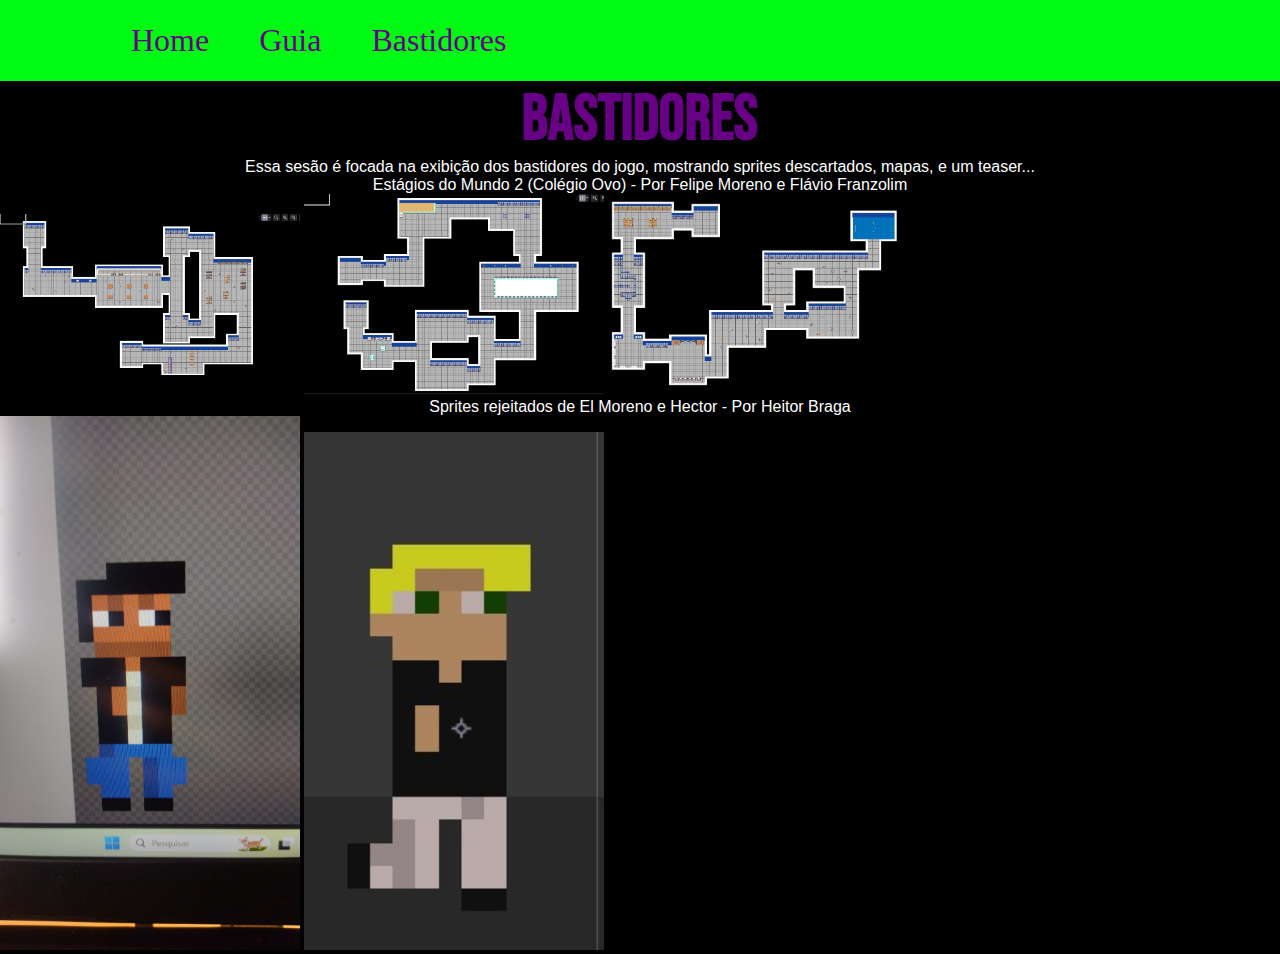
==== contato.html @ 9c11f46e "Add files via upload" ====
<!DOCTYPE html>
<html>
<head>
  <meta charset="utf-8">
  <meta name="viewport" content="width=device-width">
  <title>Os Molecotes - Oficial</title>
  <link href="css/style.css" rel="stylesheet" type="text/css" />
  <link rel="preconnect" href="https://fonts.googleapis.com">
  <link rel="preconnect" href="https://fonts.gstatic.com" crossorigin>
  <link href="https://fonts.googleapis.com/css2?family=Bebas+Neue&display=swap" rel="stylesheet">
</head>

  <body>
    <header  class="cabecalho">
      <nav  class="cabecalho__menu">
        <a class="cabecalho__menu__link" href ="index.html"> Home </a>
        <a class="cabecalho__menu__link" href ="sobre.html"> Guia </a>
        <a class="cabecalho__menu__link" href ="contato.html"> Bastidores </a>
    </nav>
    </header>
    <h1>Bastidores</h1>

    <p>
      Essa sesão é focada na exibição dos bastidores do jogo, mostrando sprites descartados, mapas, e um teaser...
      
    </p>

    <p>
       Estágios do Mundo 2 (Colégio Ovo) - Por Felipe Moreno e Flávio Franzolim
    </p>

    <img src="img/Cenário(escola).jpg" alt="Ovo" width="300" >
    <img src="img/Cenário2(Escola).jpg" alt="Ovo2" width="300" >
    <img src="img/Cenário3(Escola).jpg" alt="Ovo3" width="300" >

    <p>
       Sprites rejeitados de El Moreno e Hector - Por Heitor Braga
    </p>

    <img src="img/Bastidores1.jpg" alt="Moreninho" width="300" >
    <img src="img/Bastidores2.jpg" alt="Camargo" width="300" >
    
       </body>

    </html>
---- css/style.css ----
html {
  height: 100%;
  width: 100%;
}


body{
  background-color: #000000;  
  color: #ffffff;
  font-family: Verdana, Geneva, Tahoma, sans-serif;
}

@import url('https://fonts.googleapis.com/css2?family=Open+Sans:wght@300;400;500&display=swap');
:root{
    --fonte-titulo:"Open Sans";
    --fonte-texto:"Open Sans", "sans-serif";
    --cor-titulo:rgb(104, 0, 133);
  --fundo-titulo:rgb(0, 250, 17);
}
*{
    margin: 0;
    padding: 0;
}
body{
    box-sizing: border-box;
    background-color: black;
    color:white;
}
.cabecalho{
    padding: 1.5% 0% 1.5% 10%;
    background-image: linear-gradient(var(--fundo-titulo),#00fa11);
    border: solid;
    border-color: rgb(0, 250, 17);
}
.cabecalho__menu {
    display:flex;
    gap: 50px;
}
.cabecalho__menu__link{
    font-family: var(--fonte-titulo);
    font-size: 2.0rem;
    font-weight: 500;
    color: var(--cor-titulo);
    text-decoration: none;
}


h1{
  text-align: center;
  color: #680085;
  font-family: "Bebas Neue", sans-serif;
  font-size: 400%;
  
}
p{
  text-align: justify;
   text-align: center;
}
a{
  text-decoration: nome;
  color: #00fa11;
  size: 14px
  ;
}
a:hover{
  color:#680085;
  size: 16px;
}

p2{
  text-decoration: nome;
  color: #00fa11;
  size: 14px
  text-align: center
  ;
  }
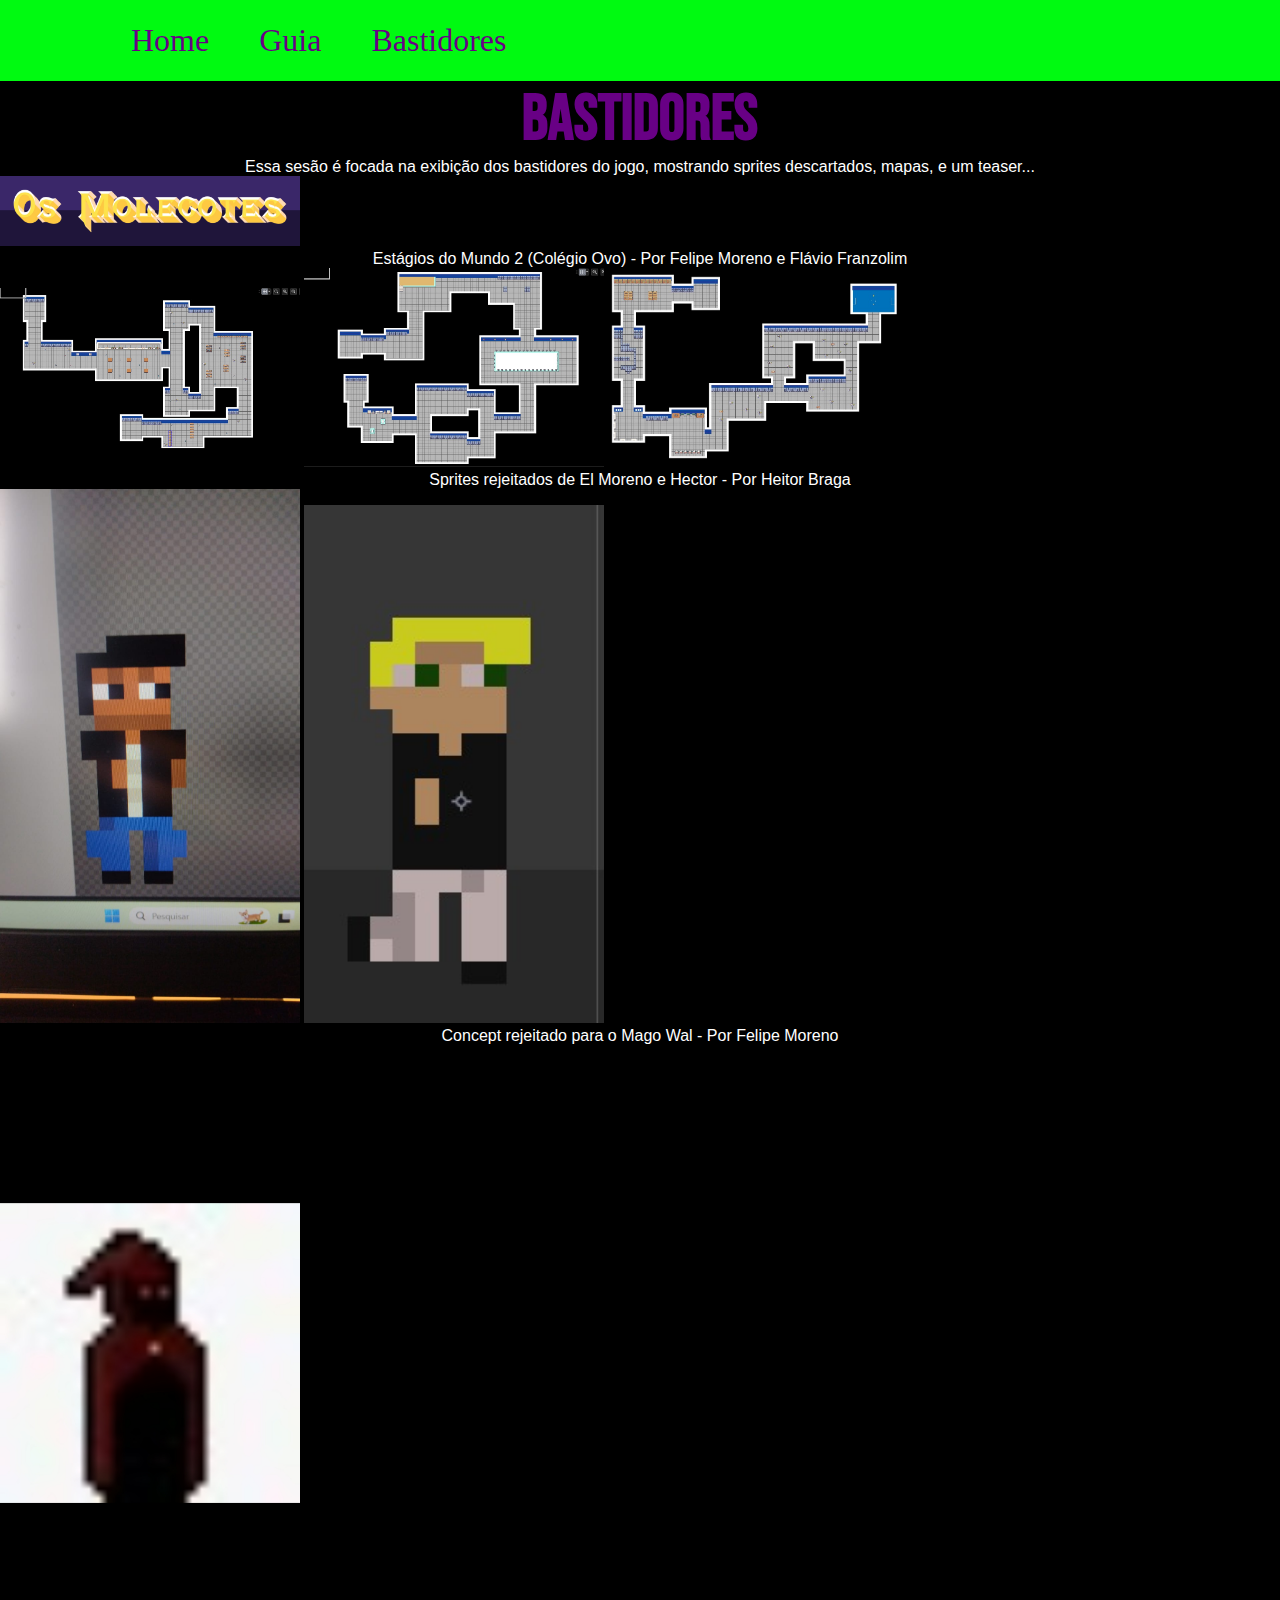
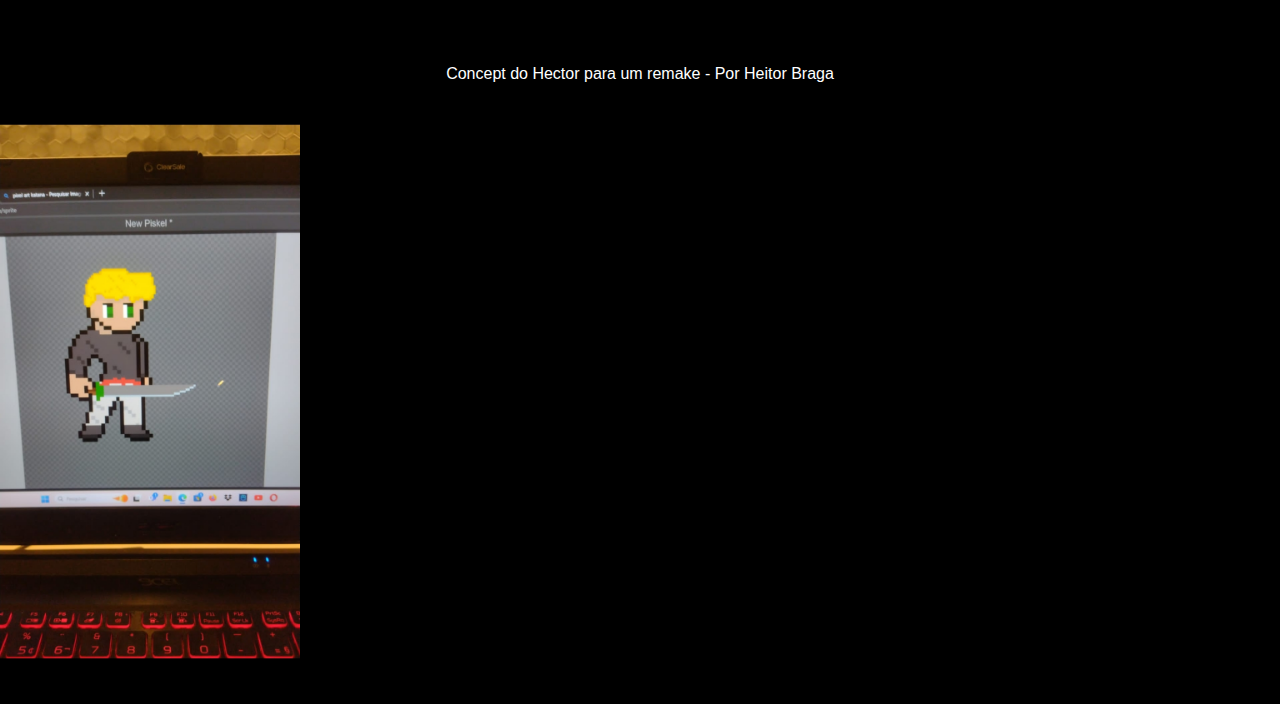
==== commit 6cdda3d8: "Add files via upload" ====
--- a/contato.html
+++ b/contato.html
@@ -25,6 +25,8 @@
       
     </p>
 
+    <img src="img/molecotes.jpg" alt="título" width="300" >
+   
     <p>
        Estágios do Mundo 2 (Colégio Ovo) - Por Felipe Moreno e Flávio Franzolim
     </p>
@@ -39,6 +41,18 @@
 
     <img src="img/Bastidores1.jpg" alt="Moreninho" width="300" >
     <img src="img/Bastidores2.jpg" alt="Camargo" width="300" >
+
+    <p>
+       Concept rejeitado para o Mago Wal - Por Felipe Moreno
+    </p>
+
+    <img src="img/wal.jpg" alt="Mage" width="300" >
+
+    <p>
+       Concept do Hector para um remake - Por Heitor Braga
+    </p>
+
+    <img src="img/camargo.jpg" alt="Cavalga" width="300" >
     
        </body>
 
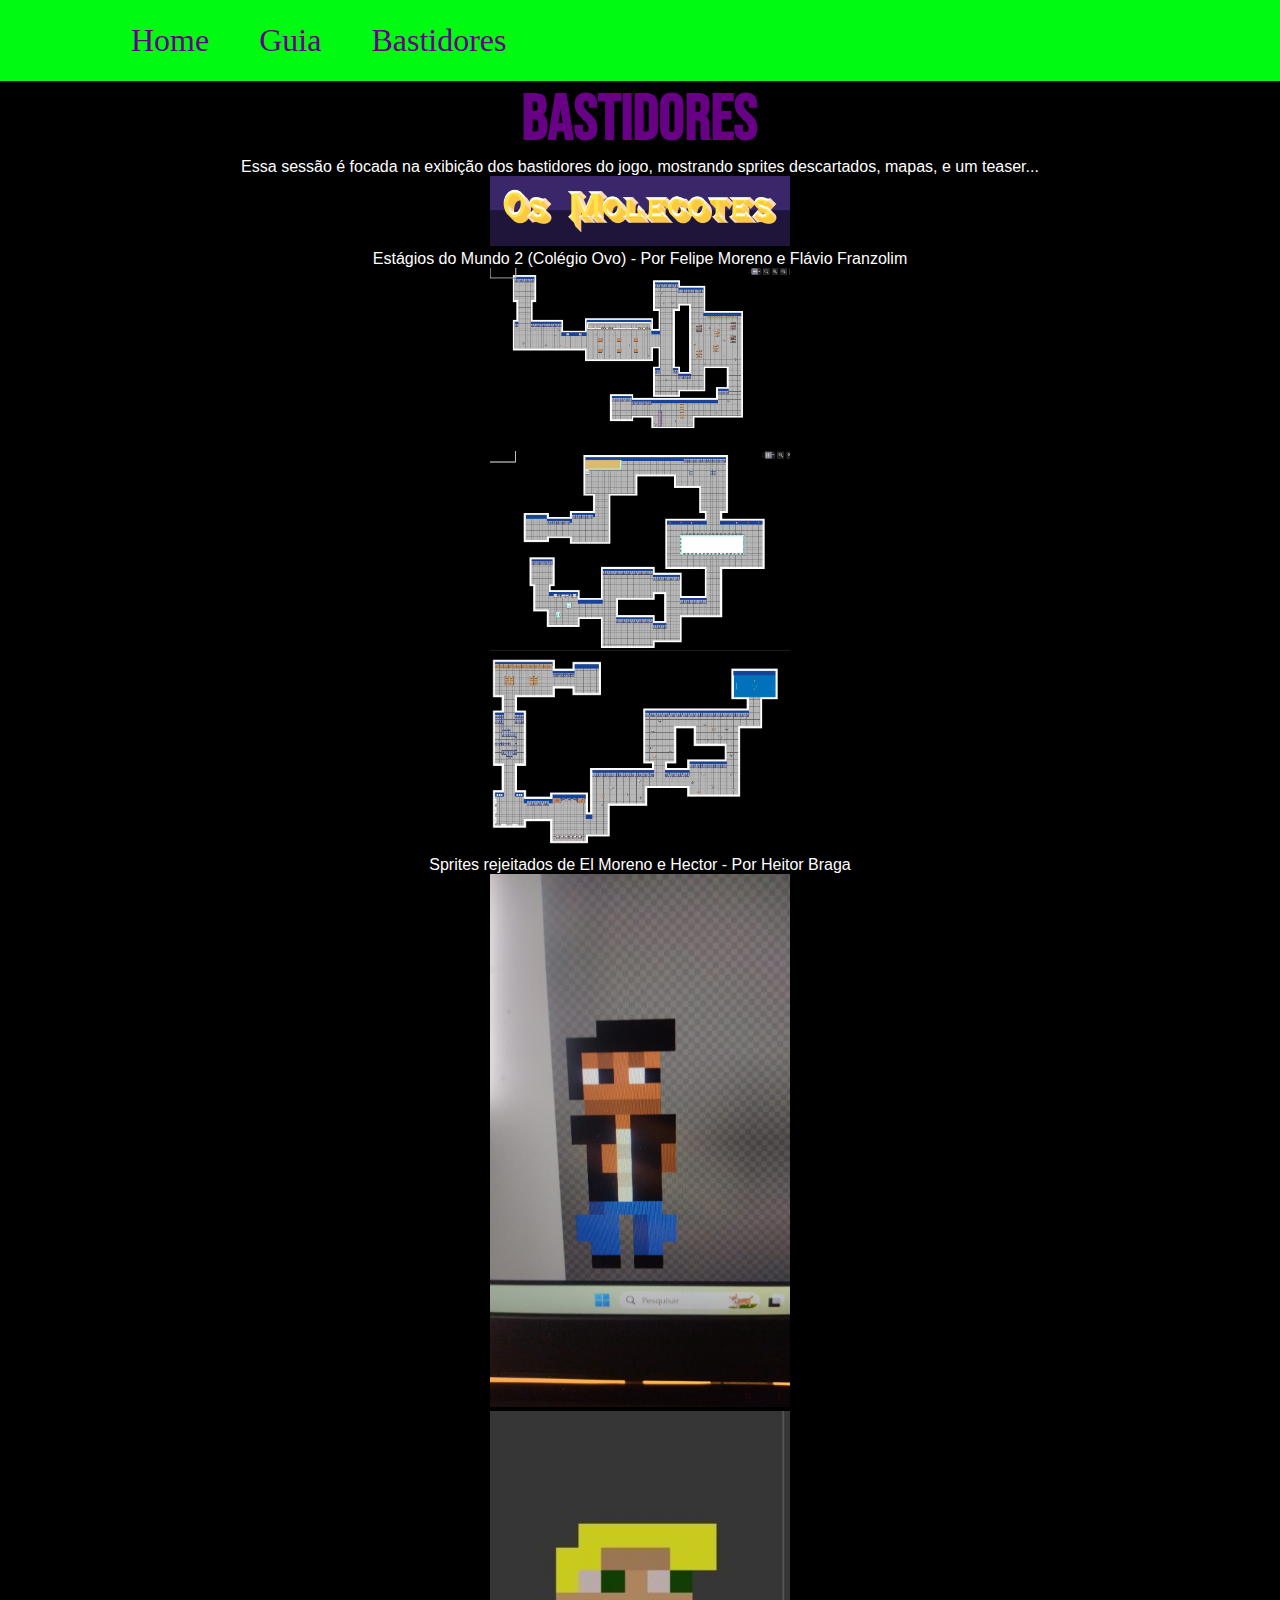
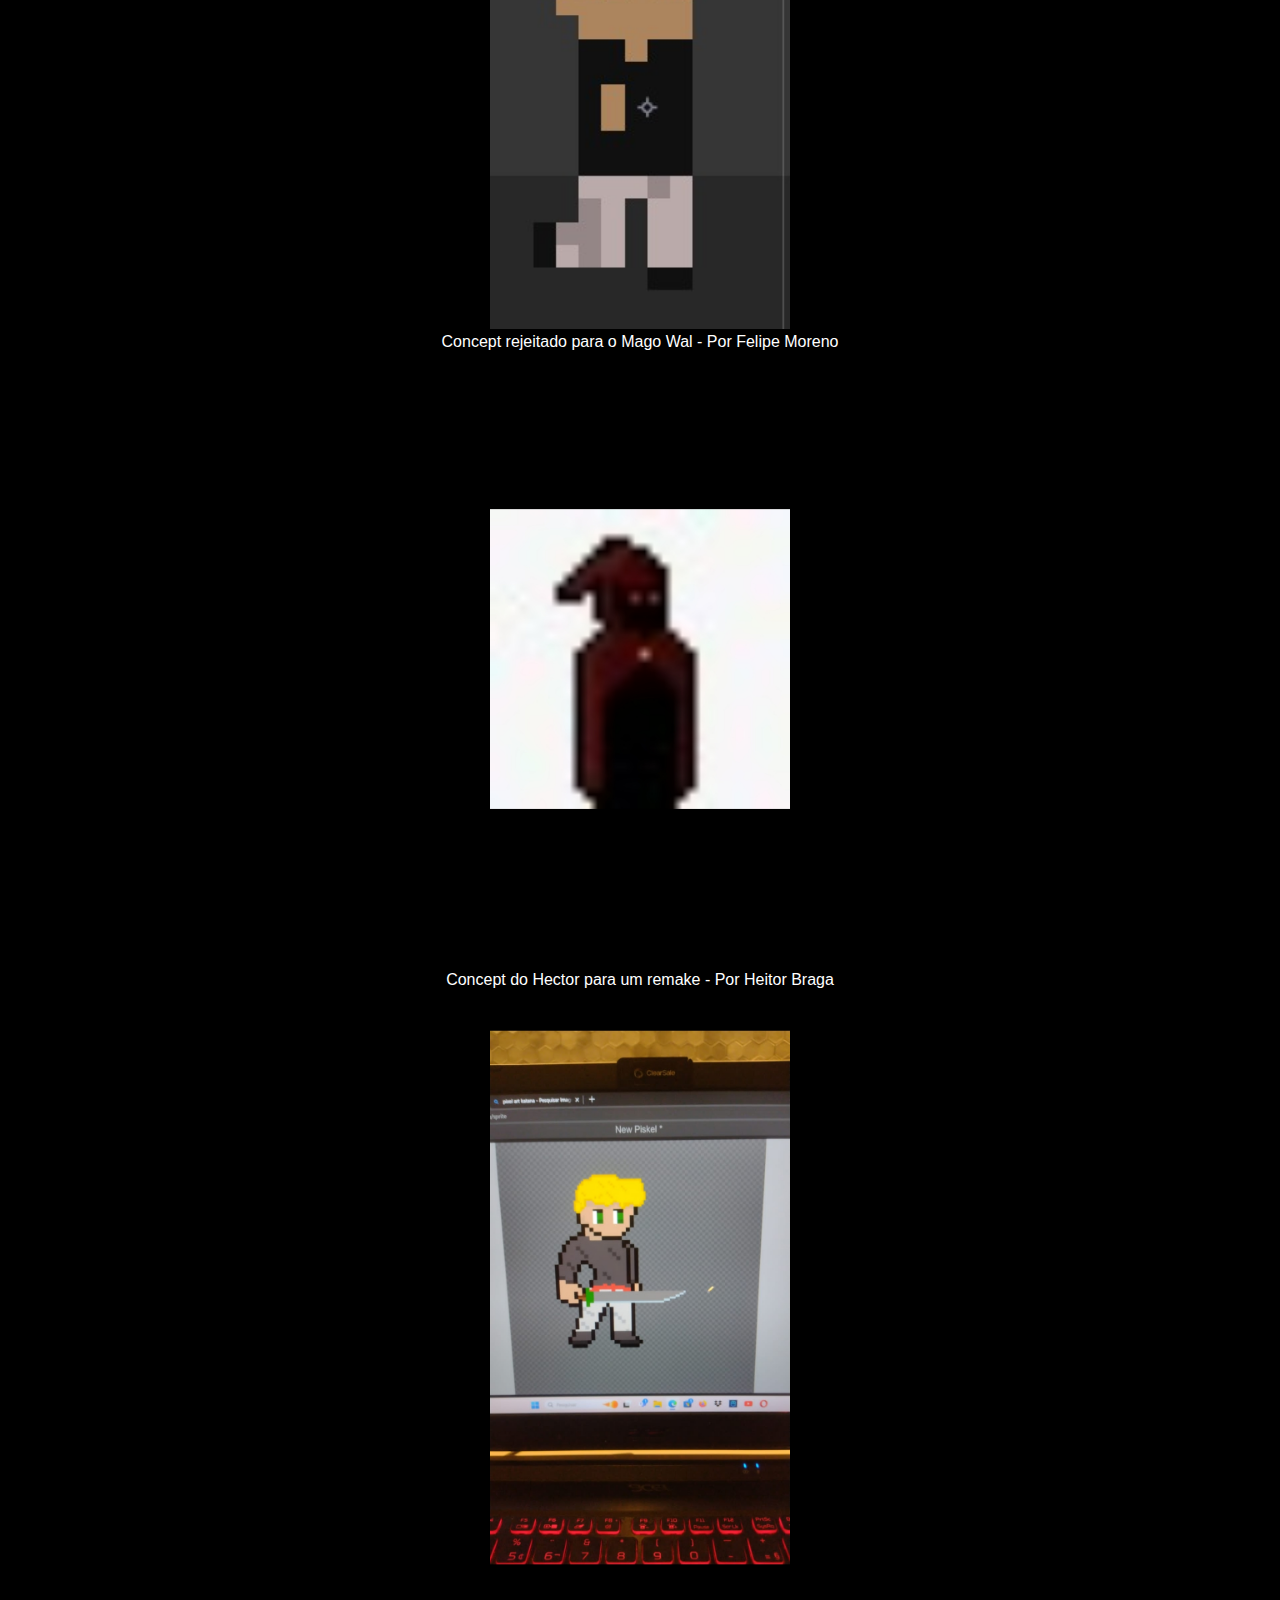
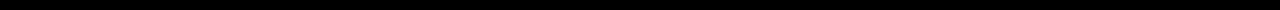
==== commit 88d2b64c: "Add files via upload" ====
--- a/contato.html
+++ b/contato.html
@@ -21,38 +21,50 @@
     <h1>Bastidores</h1>
 
     <p>
-      Essa sesão é focada na exibição dos bastidores do jogo, mostrando sprites descartados, mapas, e um teaser...
+      Essa sessão é focada na exibição dos bastidores do jogo, mostrando sprites descartados, mapas, e um teaser...
       
     </p>
-
+   <p>
     <img src="img/molecotes.jpg" alt="título" width="300" >
+      </p>
    
     <p>
        Estágios do Mundo 2 (Colégio Ovo) - Por Felipe Moreno e Flávio Franzolim
     </p>
-
+<p>
     <img src="img/Cenário(escola).jpg" alt="Ovo" width="300" >
+      </p>
+     <p>
     <img src="img/Cenário2(Escola).jpg" alt="Ovo2" width="300" >
+      </p>
+     <p>
     <img src="img/Cenário3(Escola).jpg" alt="Ovo3" width="300" >
-
+      </p>
     <p>
        Sprites rejeitados de El Moreno e Hector - Por Heitor Braga
     </p>
-
+   <p>
     <img src="img/Bastidores1.jpg" alt="Moreninho" width="300" >
+      </p>
+     <p>
     <img src="img/Bastidores2.jpg" alt="Camargo" width="300" >
-
+      </p>
+     
     <p>
        Concept rejeitado para o Mago Wal - Por Felipe Moreno
     </p>
-
+     
+   <p>
     <img src="img/wal.jpg" alt="Mage" width="300" >
-
+      </p>
+     
     <p>
        Concept do Hector para um remake - Por Heitor Braga
     </p>
 
+     <p>
     <img src="img/camargo.jpg" alt="Cavalga" width="300" >
+      </p>
     
        </body>
 
